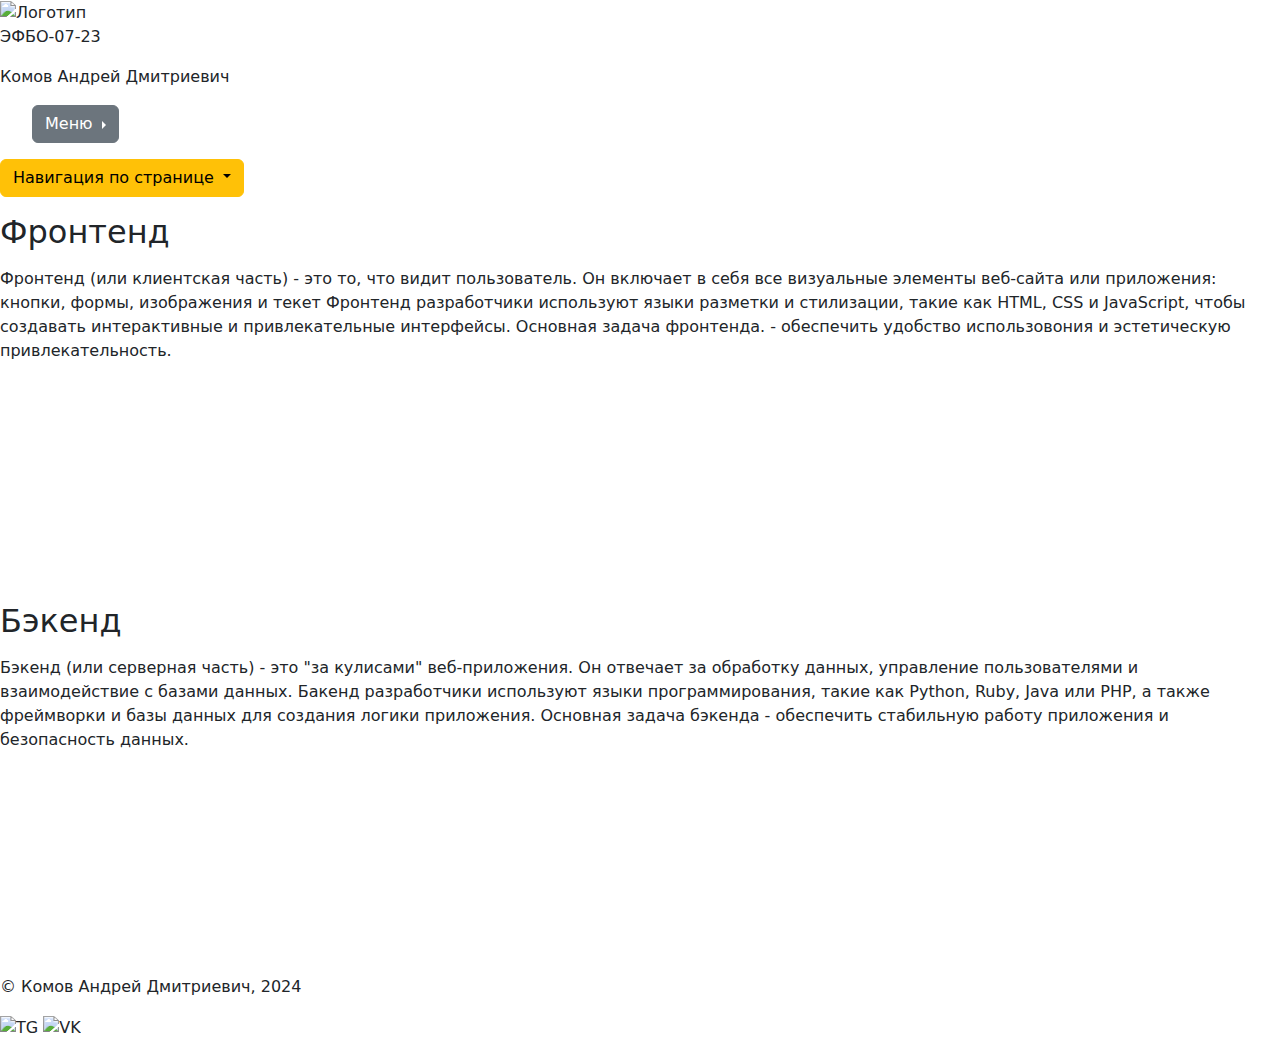
==== MainPage.html @ dab4ada6 "Add files via upload" ====
<!DOCTYPE html>
<html lang="ru">
  <head>
    
    <meta charset="UTF-8" />
    <meta name="viewport" content="width=device-width, initial-scale=1" />
    <title>Главная страница</title>
    <link href="style/styles.css" rel="stylesheet" type="text/css" />
    <link href="style/header.css" rel="stylesheet" type="text/css" />
    <link href="style/main.css" rel="stylesheet" type="text/css" />
    <link href="https://cdn.jsdelivr.net/npm/bootstrap@5.3.3/dist/css/bootstrap.min.css" rel="stylesheet" integrity="sha384-QWTKZyjpPEjISv5WaRU9OFeRpok6YctnYmDr5pNlyT2bRjXh0JMhjY6hW+ALEwIH" crossorigin="anonymous">
  </head>
  <body>
  <script src="https://cdn.jsdelivr.net/npm/bootstrap@5.3.3/dist/js/bootstrap.bundle.min.js" integrity="sha384-YvpcrYf0tY3lHB60NNkmXc5s9fDVZLESaAA55NDzOxhy9GkcIdslK1eN7N6jIeHz" crossorigin="anonymous"></script>

    <header>
      <div class="top">
        <div class="logo">
          <img
          src="https://yt3.googleusercontent.com/_x1na9MNj6z6cKrXfdv2PBa2XgjpkB4omhCHtPx2bJiCzSvgy4kjWKoZXsjgYkN_AnPs2XyCtTE=s900-c-k-c0x00ffffff-no-rj" height="100%" class="zoom-effect"
            alt="Логотип" onclick="this.src='https://upload.wikimedia.org/wikipedia/commons/thumb/0/04/ChatGPT_logo.svg/1024px-ChatGPT_logo.svg.png'" id="megaclick"
          />
        </div>
        <div>
            <p>ЭФБО-07-23</p>
        <p>Комов Андрей Дмитриевич</p>
        </div>
        
      </div>
      <nav>
        <ul>
          <div class="parent">
            <div class="btn-group dropend">
              <button type="button" class="btn btn-secondary dropdown-toggle" data-bs-toggle="dropdown" aria-expanded="true">
                Меню
              </button>
              <ul class="dropdown-menu">
                <a href="MainPage.html"><li>Главная</li></a>
                <a href="tablica.html"><li>Первый семестр</li></a>

                <a href="services.html"><li>Услуги</li></a>
                <a href="contactform.html"><li>Авторизация</li></a>
              </ul>
            </div>
          
        </div>
        </ul>
      </nav>

    </header>

    <main>
      
      <aside>
        <div class="dropdown">
        <button class="btn btn-warning dropdown-toggle" type="button" data-bs-toggle="dropdown" aria-expanded="false">
            Навигация по странице
        </button>
        
          <ul class="dropdown-menu">
            <li><a class="dropdown-item" href="#front">Фронтенд</a></li>
            <li><a class="dropdown-item" href="#back">Бэкенд</a></li>
          </ul>
        </div>

      </aside>

      <div class="content">
        <p id="front">
        <h2>Фронтенд</h2>
        </p>
        <p>
          <span class="special-font">
            Фронтенд (или клиентская часть) - это то, что видит
            пользователь. Он включает в себя все визуальные элементы веб-сайта
            или приложения: кнопки, формы, изображения и текет Фронтенд
            разработчики используют языки разметки и стилизации, такие как HTML,
            CSS и JavaScript, чтобы создавать интерактивные и привлекательные
            интерфейсы. Основная задача фронтенда. - обеспечить удобство
            использовония и эстетическую привлекательность.</span
          >
        </p>
        <div id="video">
        <iframe
          width="100%"
          height="200px"
          src="https://rutube.ru/play/embed/2faed2b45311f9535cac05c147cc7915"
          frameborder="0"
          allow="clipboard-write; autoplay"
          webkitAllowFullScreen
          mozallowfullscreen
          allowfullscreen
        ></iframe>
      </div>

        <p id="back">
        <h2>Бэкенд</h2></p>
        <p>
          <span class="special-font">
            Бэкенд (или серверная часть) - это "за кулисами"
            веб-приложения. Он отвечает за обработку данных, управление
            пользователями и взаимодействие с базами данных. Бакенд разработчики
            используют языки программирования, такие как Python, Ruby, Java или
            PHP, а также фреймворки и базы данных для создания логики
            приложения. Основная задача бэкенда - обеспечить стабильную работу
            приложения и безопасность данных.</span
          >
        </p>
        <div id="video">
        <iframe
          width="100%"
          height="200px"
          src="https://rutube.ru/play/embed/113db6138e3067deb2d5ab013db97d43"
          frameborder="0"
          allow="clipboard-write; autoplay"
          webkitAllowFullScreen
          mozallowfullscreen
          allowfullscreen
        ></iframe>
      </div>
      </div>
    </main>

    <footer>
      <p>© Комов Андрей Дмитриевич, 2024</p>
      <div>
        <img
          src="https://fernbus-simulator.ecnk.ru/local/styles/css/img/svg/telegram.svg"
          alt="TG"
          height="80px"
        />
        <img
          src="https://avatars.mds.yandex.net/i?id=9b52b10f06a219a1aa47372017bcae0e_l-7550039-images-thumbs&n=13"
          alt="VK"
          height="120px"
        />
      </div>
    </footer>
  </body>
  <script src="Semestr.js"></script>

</html>
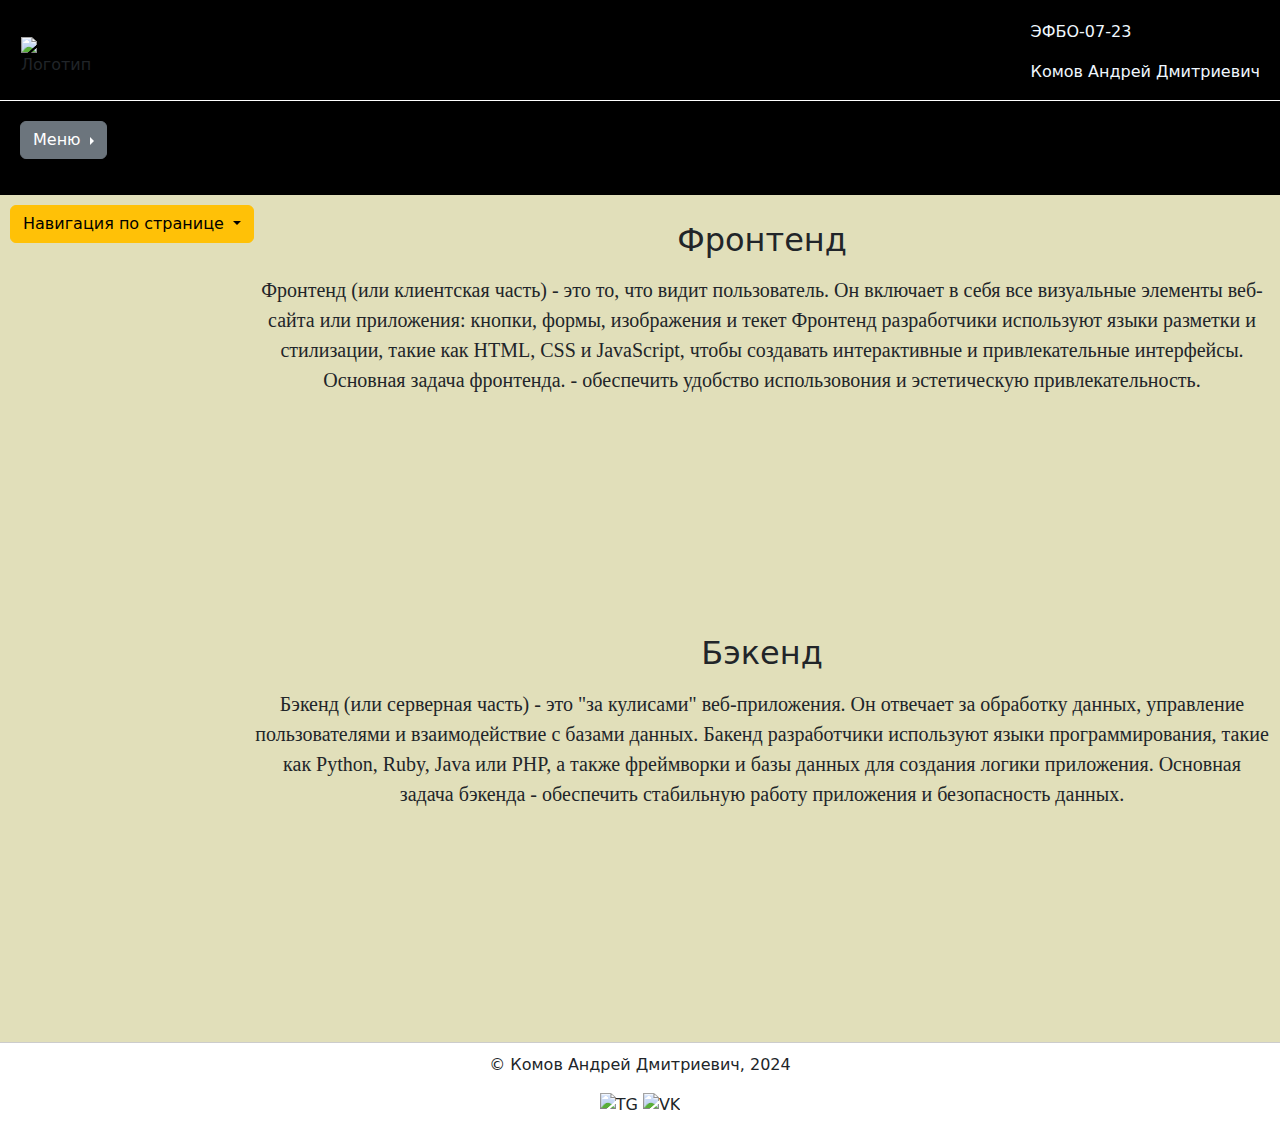
==== commit 9a1a6bfe: "'deploy'" ====
--- a/MainPage.html
+++ b/MainPage.html
@@ -1,142 +1,142 @@
-<!DOCTYPE html>
-<html lang="ru">
-  <head>
-    
-    <meta charset="UTF-8" />
-    <meta name="viewport" content="width=device-width, initial-scale=1" />
-    <title>Главная страница</title>
-    <link href="style/styles.css" rel="stylesheet" type="text/css" />
-    <link href="style/header.css" rel="stylesheet" type="text/css" />
-    <link href="style/main.css" rel="stylesheet" type="text/css" />
-    <link href="https://cdn.jsdelivr.net/npm/bootstrap@5.3.3/dist/css/bootstrap.min.css" rel="stylesheet" integrity="sha384-QWTKZyjpPEjISv5WaRU9OFeRpok6YctnYmDr5pNlyT2bRjXh0JMhjY6hW+ALEwIH" crossorigin="anonymous">
-  </head>
-  <body>
-  <script src="https://cdn.jsdelivr.net/npm/bootstrap@5.3.3/dist/js/bootstrap.bundle.min.js" integrity="sha384-YvpcrYf0tY3lHB60NNkmXc5s9fDVZLESaAA55NDzOxhy9GkcIdslK1eN7N6jIeHz" crossorigin="anonymous"></script>
-
-    <header>
-      <div class="top">
-        <div class="logo">
-          <img
-          src="https://yt3.googleusercontent.com/_x1na9MNj6z6cKrXfdv2PBa2XgjpkB4omhCHtPx2bJiCzSvgy4kjWKoZXsjgYkN_AnPs2XyCtTE=s900-c-k-c0x00ffffff-no-rj" height="100%" class="zoom-effect"
-            alt="Логотип" onclick="this.src='https://upload.wikimedia.org/wikipedia/commons/thumb/0/04/ChatGPT_logo.svg/1024px-ChatGPT_logo.svg.png'" id="megaclick"
-          />
-        </div>
-        <div>
-            <p>ЭФБО-07-23</p>
-        <p>Комов Андрей Дмитриевич</p>
-        </div>
-        
-      </div>
-      <nav>
-        <ul>
-          <div class="parent">
-            <div class="btn-group dropend">
-              <button type="button" class="btn btn-secondary dropdown-toggle" data-bs-toggle="dropdown" aria-expanded="true">
-                Меню
-              </button>
-              <ul class="dropdown-menu">
-                <a href="MainPage.html"><li>Главная</li></a>
-                <a href="tablica.html"><li>Первый семестр</li></a>
-
-                <a href="services.html"><li>Услуги</li></a>
-                <a href="contactform.html"><li>Авторизация</li></a>
-              </ul>
-            </div>
-          
-        </div>
-        </ul>
-      </nav>
-
-    </header>
-
-    <main>
-      
-      <aside>
-        <div class="dropdown">
-        <button class="btn btn-warning dropdown-toggle" type="button" data-bs-toggle="dropdown" aria-expanded="false">
-            Навигация по странице
-        </button>
-        
-          <ul class="dropdown-menu">
-            <li><a class="dropdown-item" href="#front">Фронтенд</a></li>
-            <li><a class="dropdown-item" href="#back">Бэкенд</a></li>
-          </ul>
-        </div>
-
-      </aside>
-
-      <div class="content">
-        <p id="front">
-        <h2>Фронтенд</h2>
-        </p>
-        <p>
-          <span class="special-font">
-            Фронтенд (или клиентская часть) - это то, что видит
-            пользователь. Он включает в себя все визуальные элементы веб-сайта
-            или приложения: кнопки, формы, изображения и текет Фронтенд
-            разработчики используют языки разметки и стилизации, такие как HTML,
-            CSS и JavaScript, чтобы создавать интерактивные и привлекательные
-            интерфейсы. Основная задача фронтенда. - обеспечить удобство
-            использовония и эстетическую привлекательность.</span
-          >
-        </p>
-        <div id="video">
-        <iframe
-          width="100%"
-          height="200px"
-          src="https://rutube.ru/play/embed/2faed2b45311f9535cac05c147cc7915"
-          frameborder="0"
-          allow="clipboard-write; autoplay"
-          webkitAllowFullScreen
-          mozallowfullscreen
-          allowfullscreen
-        ></iframe>
-      </div>
-
-        <p id="back">
-        <h2>Бэкенд</h2></p>
-        <p>
-          <span class="special-font">
-            Бэкенд (или серверная часть) - это "за кулисами"
-            веб-приложения. Он отвечает за обработку данных, управление
-            пользователями и взаимодействие с базами данных. Бакенд разработчики
-            используют языки программирования, такие как Python, Ruby, Java или
-            PHP, а также фреймворки и базы данных для создания логики
-            приложения. Основная задача бэкенда - обеспечить стабильную работу
-            приложения и безопасность данных.</span
-          >
-        </p>
-        <div id="video">
-        <iframe
-          width="100%"
-          height="200px"
-          src="https://rutube.ru/play/embed/113db6138e3067deb2d5ab013db97d43"
-          frameborder="0"
-          allow="clipboard-write; autoplay"
-          webkitAllowFullScreen
-          mozallowfullscreen
-          allowfullscreen
-        ></iframe>
-      </div>
-      </div>
-    </main>
-
-    <footer>
-      <p>© Комов Андрей Дмитриевич, 2024</p>
-      <div>
-        <img
-          src="https://fernbus-simulator.ecnk.ru/local/styles/css/img/svg/telegram.svg"
-          alt="TG"
-          height="80px"
-        />
-        <img
-          src="https://avatars.mds.yandex.net/i?id=9b52b10f06a219a1aa47372017bcae0e_l-7550039-images-thumbs&n=13"
-          alt="VK"
-          height="120px"
-        />
-      </div>
-    </footer>
-  </body>
-  <script src="Semestr.js"></script>
-
-</html>
+<!DOCTYPE html>
+<html lang="ru">
+  <head>
+    
+    <meta charset="UTF-8" />
+    <meta name="viewport" content="width=device-width, initial-scale=1" />
+    <title>Главная страница</title>
+    <link href="style/styles.css" rel="stylesheet" type="text/css" />
+    <link href="style/header.css" rel="stylesheet" type="text/css" />
+    <link href="style/main.css" rel="stylesheet" type="text/css" />
+    <link href="https://cdn.jsdelivr.net/npm/bootstrap@5.3.3/dist/css/bootstrap.min.css" rel="stylesheet" integrity="sha384-QWTKZyjpPEjISv5WaRU9OFeRpok6YctnYmDr5pNlyT2bRjXh0JMhjY6hW+ALEwIH" crossorigin="anonymous">
+  </head>
+  <body>
+  <script src="https://cdn.jsdelivr.net/npm/bootstrap@5.3.3/dist/js/bootstrap.bundle.min.js" integrity="sha384-YvpcrYf0tY3lHB60NNkmXc5s9fDVZLESaAA55NDzOxhy9GkcIdslK1eN7N6jIeHz" crossorigin="anonymous"></script>
+
+    <header>
+      <div class="top">
+        <div class="logo">
+          <img
+          src="https://yt3.googleusercontent.com/_x1na9MNj6z6cKrXfdv2PBa2XgjpkB4omhCHtPx2bJiCzSvgy4kjWKoZXsjgYkN_AnPs2XyCtTE=s900-c-k-c0x00ffffff-no-rj" height="100%" class="zoom-effect"
+            alt="Логотип" onclick="this.src='https://upload.wikimedia.org/wikipedia/commons/thumb/0/04/ChatGPT_logo.svg/1024px-ChatGPT_logo.svg.png'" id="megaclick"
+          />
+        </div>
+        <div>
+            <p>ЭФБО-07-23</p>
+        <p>Комов Андрей Дмитриевич</p>
+        </div>
+        
+      </div>
+      <nav>
+        <ul>
+          <div class="parent">
+            <div class="btn-group dropend">
+              <button type="button" class="btn btn-secondary dropdown-toggle" data-bs-toggle="dropdown" aria-expanded="true">
+                Меню
+              </button>
+              <ul class="dropdown-menu">
+                <a href="MainPage.html"><li>Главная</li></a>
+                <a href="tablica.html"><li>Первый семестр</li></a>
+
+                <a href="services.html"><li>Услуги</li></a>
+                <a href="contactform.html"><li>Авторизация</li></a>
+              </ul>
+            </div>
+          
+        </div>
+        </ul>
+      </nav>
+
+    </header>
+
+    <main>
+      
+      <aside>
+        <div class="dropdown">
+        <button class="btn btn-warning dropdown-toggle" type="button" data-bs-toggle="dropdown" aria-expanded="false">
+            Навигация по странице
+        </button>
+        
+          <ul class="dropdown-menu">
+            <li><a class="dropdown-item" href="#front">Фронтенд</a></li>
+            <li><a class="dropdown-item" href="#back">Бэкенд</a></li>
+          </ul>
+        </div>
+
+      </aside>
+
+      <div>
+        <p id="front">
+        <h2>Фронтенд</h2>
+        </p>
+        <p  class="content1">
+          <span class="special-font">
+            Фронтенд (или клиентская часть) - это то, что видит
+            пользователь. Он включает в себя все визуальные элементы веб-сайта
+            или приложения: кнопки, формы, изображения и текет Фронтенд
+            разработчики используют языки разметки и стилизации, такие как HTML,
+            CSS и JavaScript, чтобы создавать интерактивные и привлекательные
+            интерфейсы. Основная задача фронтенда. - обеспечить удобство
+            использовония и эстетическую привлекательность.</span
+          >
+        </p>
+        <div id="video">
+        <iframe
+          width="100%"
+          height="200px"
+          src="https://rutube.ru/play/embed/2faed2b45311f9535cac05c147cc7915"
+          frameborder="0"
+          allow="clipboard-write; autoplay"
+          webkitAllowFullScreen
+          mozallowfullscreen
+          allowfullscreen
+        ></iframe>
+      </div>
+
+        <p id="back">
+        <h2>Бэкенд</h2></p>
+        <p>
+          <span class="special-font">
+            Бэкенд (или серверная часть) - это "за кулисами"
+            веб-приложения. Он отвечает за обработку данных, управление
+            пользователями и взаимодействие с базами данных. Бакенд разработчики
+            используют языки программирования, такие как Python, Ruby, Java или
+            PHP, а также фреймворки и базы данных для создания логики
+            приложения. Основная задача бэкенда - обеспечить стабильную работу
+            приложения и безопасность данных.</span
+          >
+        </p>
+        <div id="video">
+        <iframe
+          width="100%"
+          height="200px"
+          src="https://rutube.ru/play/embed/113db6138e3067deb2d5ab013db97d43"
+          frameborder="0"
+          allow="clipboard-write; autoplay"
+          webkitAllowFullScreen
+          mozallowfullscreen
+          allowfullscreen
+        ></iframe>
+      </div>
+      </div>
+    </main>
+
+    <footer>
+      <p>© Комов Андрей Дмитриевич, 2024</p>
+      <div>
+        <img
+          src="https://fernbus-simulator.ecnk.ru/local/styles/css/img/svg/telegram.svg"
+          alt="TG"
+          height="80px"
+        />
+        <img
+          src="https://avatars.mds.yandex.net/i?id=9b52b10f06a219a1aa47372017bcae0e_l-7550039-images-thumbs&n=13"
+          alt="VK"
+          height="120px"
+        />
+      </div>
+    </footer>
+  </body>
+  <script src="Semestr.js"></script>
+
+</html>
--- a/style/styles.css
+++ b/style/styles.css
@@ -0,0 +1,71 @@
+body {
+  z-index: 5;
+  font-family: Arial, sans-serif;
+  margin: 0;
+  padding: 0;
+}
+.services {
+  display: flex;
+  flex-direction: column;
+  justify-content: center;
+  flex-grow: 4;
+  text-align: center;
+  padding: 20px;
+  align-items: center;
+}
+.card {
+  margin: 0 auto; /* Added */
+  float: none; /* Added */
+}
+
+footer {
+  text-align: center;
+  padding: 10px;
+  border-top: 1px solid #ccc;
+}
+
+.special-font {
+  font-family: Comic Sans MS, Comic Sans, cursive;
+  font-size: 20px;
+}
+a:hover {
+  color: rgb(34, 255, 0);
+  text-decoration: underline;
+}
+
+
+
+@media screen and (max-width: 400px) {
+body {
+  z-index: 5;
+  font-family: Arial, sans-serif;
+  margin: 0;
+  padding: 0;
+}
+
+
+.services {
+  display: grid;
+  grid-template-columns: repeat(1, 100%);
+}
+.service {
+  border: 1px solid #000;
+  text-align: center;
+  padding: 20px;
+}
+
+footer {
+  text-align: center;
+  padding: 10px;
+  border-top: 1px solid #ccc;
+}
+
+.special-font {
+  font-family: Comic Sans MS, Comic Sans, cursive;
+  font-size: 20px;
+}
+a:hover {
+  color: rgb(34, 255, 0);
+  text-decoration: underline;
+}
+}--- a/style/header.css
+++ b/style/header.css
@@ -0,0 +1,147 @@
+header {
+  width:max;
+  background-color: black;
+  padding: 20px 0px 0px 0px;
+}
+
+header p {
+  color: aliceblue;
+}
+header li {
+  color: rgb(25, 135, 231);
+}
+.top {
+  display: flex;
+  justify-content: space-between;
+  align-items: center;
+  padding: 0px 20px;
+}
+
+.logo {
+  width: 49px;
+  height: 49px;
+  border: 1px solid #000;
+}
+
+nav {
+  border-top: 1px solid #ffffff;
+  padding: 20px;
+}
+nav ul {
+  list-style-type: none;
+  padding: 0;
+  display: flex;
+  gap: 260px;
+  justify-content: flex-start;
+}
+
+header a {
+  text-decoration: none;
+  color: aliceblue;
+  padding: 7px 15px;
+}
+
+header a:hover {
+  text-decoration: none;
+  color: rgb(21, 0, 104);
+  padding: 7px 15px;
+  border-radius: 10px;
+}
+
+header a:active {
+  text-decoration: none;
+  color: rgb(12, 0, 61);
+  padding: 7px 15px;
+  border-radius: 15px;
+}
+/* .parent {
+  display: grid;
+  grid-template-columns: repeat(5, 330px);
+} */
+
+.zoom-effect {
+  transition: transform 0.4s;
+}
+.zoom-effect:hover {
+  transform: scale(2);
+}
+.spin-effect {
+  transition-duration: 2s;
+  transition-property: transform;
+  
+}
+.spin-effect:hover {
+  transform: scale(2);
+  transform: rotate(360deg);
+  
+}
+
+@media screen and (max-width: 400px) {
+  nav {
+    border-top: 1px solid #ffffff;
+    padding: 20px;
+  }
+  nav ul {
+    list-style-type: none;
+    padding: 0;
+    display: flex;
+    justify-content: flex-start;
+  }
+
+  header {
+    background-color: black;
+    padding: 20px 0px 0px 0px;
+  }
+
+  header p {
+    color: aliceblue;
+  }
+  header li {
+    color: rgb(2, 193, 236);
+  }
+  .top {
+    display: flex;
+    justify-content: space-between;
+    align-items: center;
+    padding: 0px 20px;
+  }
+
+  nav {
+    border-top: 1px solid #ffffff;
+    padding: 20px;
+  }
+  nav ul {
+    list-style-type: none;
+    padding: 0;
+    display: flex;
+    gap: 260px;
+    justify-content: flex-start;
+  }
+
+  header a {
+    text-decoration: none;
+    color: aliceblue;
+    padding: 7px 15px;
+  }
+
+  header a:hover {
+    text-decoration: none;
+    color: rgb(21, 0, 104);
+    background-color: #36454f;
+    padding: 7px 15px;
+    border-radius: 15px;
+  }
+
+  header a:active {
+    text-decoration: none;
+    color: rgb(12, 0, 61);
+    background-color: rgb(120, 192, 255);
+    padding: 7px 15px;
+    border-radius: 15px;
+  }
+  .parent {
+    display: grid;
+    grid-template-columns: repeat(2, 2fr);
+  }
+  
+}
--- a/style/main.css
+++ b/style/main.css
@@ -0,0 +1,230 @@
+
+P.blocktext {
+  margin-left: auto;
+  margin-right: auto;
+  width: 6em;
+}
+main {
+  display: flex;
+
+  text-align: center;
+  padding: 10px;
+  border-top: 1px solid #ccc;
+  position: relative;
+  background-color: rgb(225, 223, 186);
+  border-top: none;
+}
+main table {
+  margin: 0 auto;
+  width: 80%;
+  border-collapse: collapse; /* Убирает двойные границы между ячейками */
+}
+
+main td,
+main th {
+  border: 1px solid black;
+  padding: 5px; /* Добавляет отступ к ячейкам */
+}
+
+main::before {
+  content: "";
+  position: absolute;
+  top: 0;
+  left: 0;
+  height: 2px;
+  width: 100%;
+  background-color: black;
+  z-index: -1;
+}
+
+aside a {
+  width: 200px;
+  margin-right: 20px;
+  background-color: rgb(225, 223, 186);
+}
+aside a:hover {
+  text-decoration: none;
+  color: rgb(0, 0, 0);
+  background-color: rgb(187, 166, 227);
+  padding: 5px 10px;
+  border-radius: 10px;
+}
+
+aside a:active {
+  text-decoration: none;
+  color: rgb(12, 0, 61);
+  background-color: rgb(120, 192, 255);
+  padding: 7px 15px;
+  border-radius: 15px;
+}
+
+nav {
+  border-top: 1px solid #ffffff;
+  padding: 20px;
+}
+
+input[type="button"],
+input[type="submit"] {
+  text-decoration: none;
+  color: rgb(12, 0, 61);
+  background-color: #9eb594;
+  padding: 7px 15px;
+  border-radius: 15px;
+}
+
+input[type="button"],
+input[type="submit"]:active {
+  text-decoration: none;
+  color: rgb(12, 0, 61);
+  background-color: #82765e;
+  padding: 7px 15px;
+  border-radius: 15px;
+}
+input[type="button"],
+input[type="submit"]:hover {
+  text-decoration: none;
+  color: rgb(12, 0, 61);
+  background-color: #cbbb86;
+  padding: 7px 15px;
+  border-radius: 15px;
+  cursor: pointer;
+}
+div.container4 {
+  height: 10em;
+  position: relative;
+}
+div.container4 p {
+  margin: 0;
+  background: yellow;
+  position: absolute;
+  top: 50%;
+  left: 50%;
+  margin-right: -50%;
+  transform: translate(-50%, -50%);
+}
+tr:hover {
+  background-color: #d5ad5e;
+}
+
+.content1{
+  transition-timing-function: ease-in;
+  transition-duration: 0.2s;
+}
+
+.content1:hover {
+  background: #e0d908;
+  color: #c91010;
+}
+
+@media all and (max-width: 400px) {
+
+  P.blocktext {
+    margin-left: auto;
+    margin-right: auto;
+    width: 6em;
+  }
+  main {
+    display: block;
+    text-align: center;
+    padding: 10px;
+    border-top: 1px solid #ccc;
+    position: relative;
+    background-color: #439ec9;
+    border-top: none;
+  }
+  main table {
+    margin: 0 auto;
+    width: 80%;
+    border-collapse: collapse;
+  }
+
+  main td,
+  main th {
+    border: 1px solid black;
+    padding: 5px;
+  }
+
+  main::before {
+    content: "";
+    position: absolute;
+    top: 0;
+    left: 0;
+    height: 2px;
+    width: 100%;
+    background-color: black;
+    z-index: -1;
+  }
+
+  aside a {
+    width: 200px;
+    margin-right: 20px;
+    background-color: #439ec9;
+  }
+  aside a:hover {
+    text-decoration: none;
+    color: rgb(0, 0, 0);
+    background-color: rgb(187, 166, 227);
+    padding: 5px 10px;
+    border-radius: 10px;
+  }
+
+  aside a:active {
+    text-decoration: none;
+    color: rgb(12, 0, 61);
+    background-color: rgb(0, 100, 187);
+    padding: 7px 15px;
+    border-radius: 15px;
+  }
+
+  nav {
+    border-top: 1px solid #ffffff;
+    padding: 20px;
+  }
+
+  input[type="button"],
+  input[type="submit"] {
+    text-decoration: none;
+    color: rgb(12, 0, 61);
+    background-color: #9eb594;
+    padding: 7px 15px;
+    border-radius: 15px;
+  }
+
+  input[type="button"],
+  input[type="submit"]:active {
+    text-decoration: none;
+    color: rgb(12, 0, 61);
+    background-color: #82765e;
+    padding: 7px 15px;
+    border-radius: 15px;
+  }
+  input[type="button"],
+  input[type="submit"]:hover {
+    text-decoration: none;
+    color: rgb(12, 0, 61);
+    background-color: #ccb464;
+    padding: 7px 15px;
+    border-radius: 15px;
+    cursor: pointer;
+  }
+  div.container4 {
+    height: 10em;
+    position: relative;
+  }
+  div.container4 p {
+    margin: 0;
+    background: yellow;
+    position: absolute;
+    top: 50%;
+    left: 50%;
+    margin-right: -50%;
+    transform: translate(-50%, -50%);
+  }
+  tr:hover {
+    background-color: #d5ad5e;
+  }
+}
+div.tablica {
+    width: 100%;
+    
+}